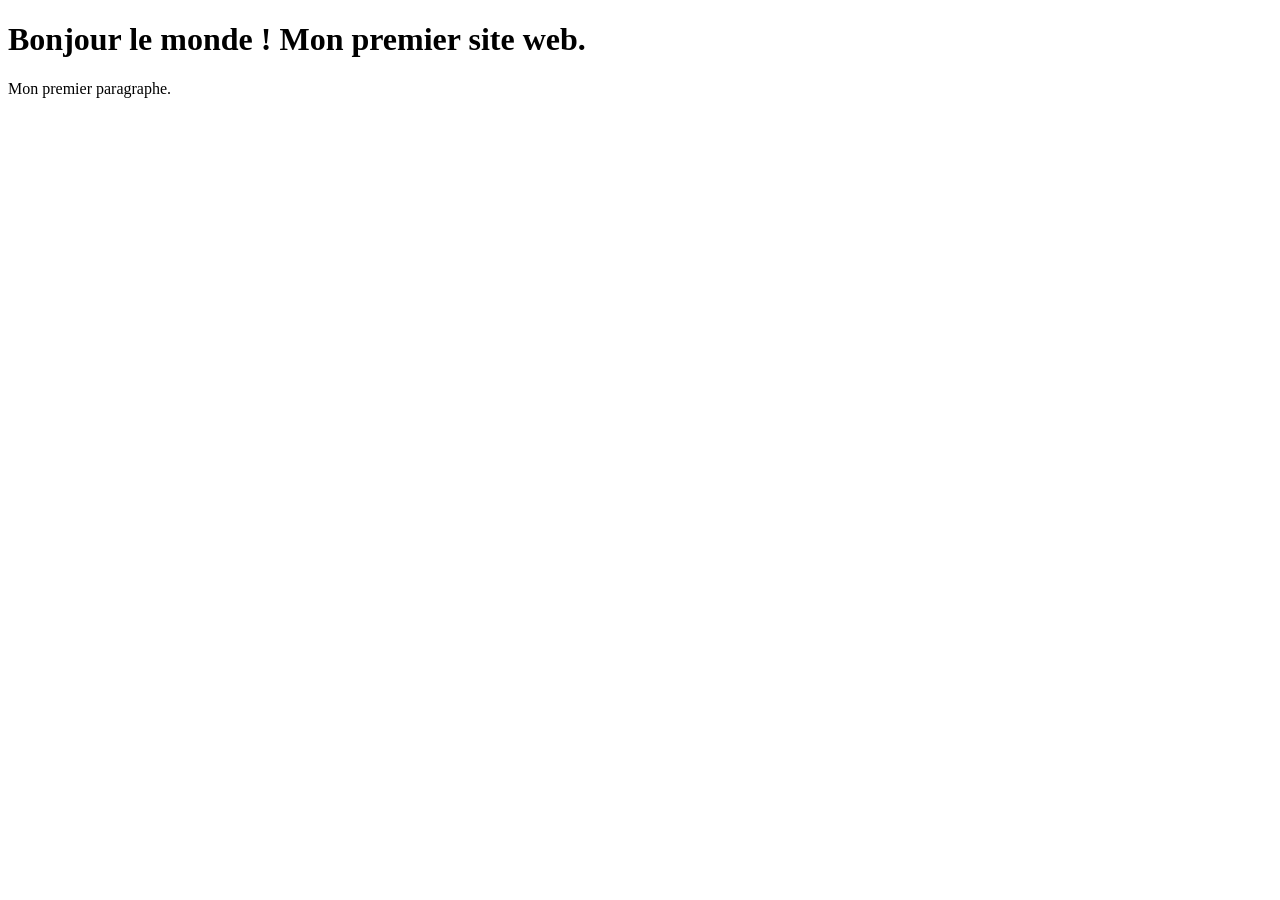
==== ma_premiere_page_web.html @ 2ee4974b "version 1" ====
<!DOCTYPE html>
<html lang="fr">
<head>
    <meta charset="UTF-8">
    <meta name="viewport" content="width=width=device-width">
    <title>Mon Site</title>
    <link rel="stylesheet" href="style.css">
</head>

<body>
    <h1> Bonjour le monde ! <span> Mon premier site web.</span></h1>
    <p>Mon premier paragraphe.</p>
</body>
<html>
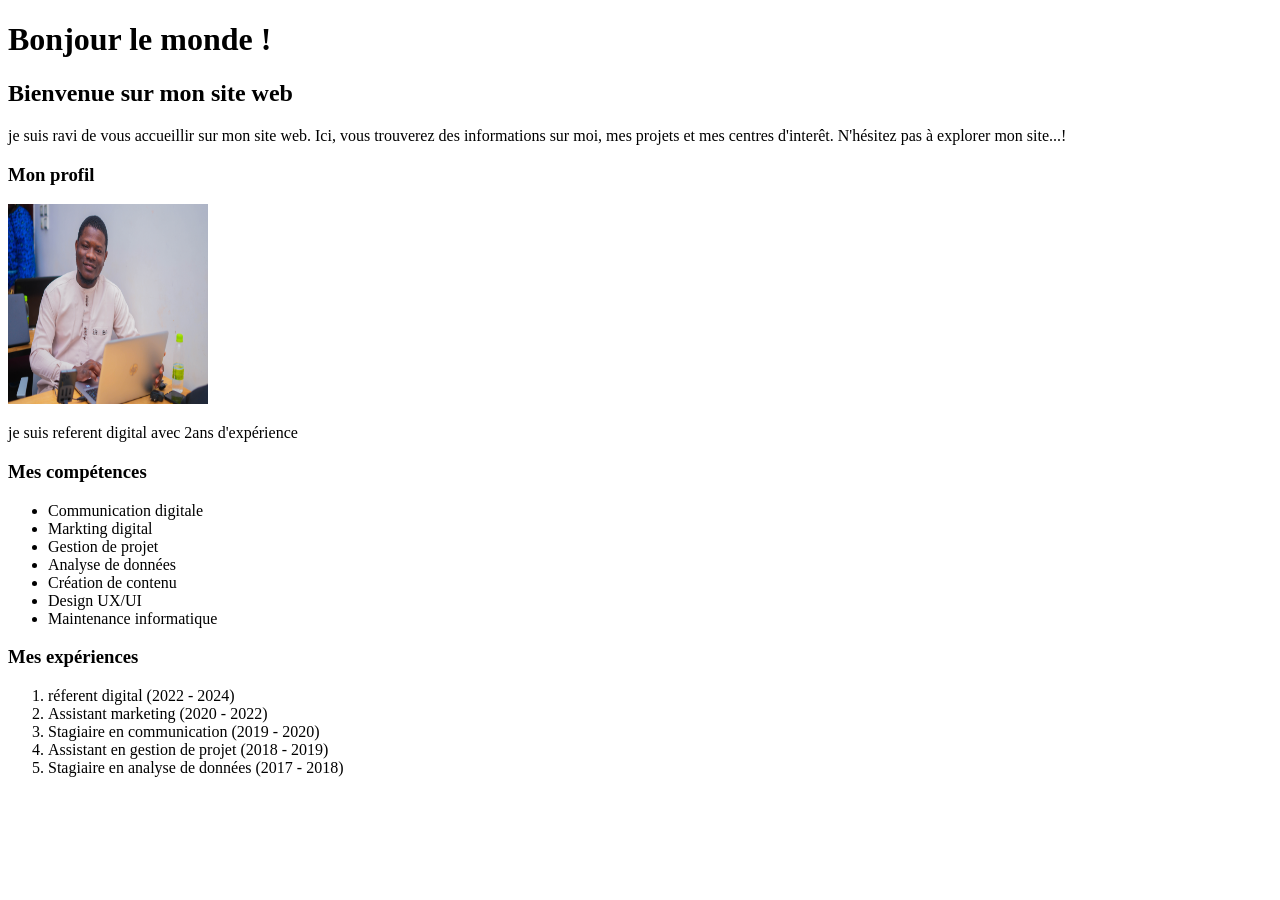
==== commit 22c3519f: "mise à jour du contenu de ma_premiere_page_web.html" ====
--- a/ma_premiere_page_web.html
+++ b/ma_premiere_page_web.html
@@ -8,7 +8,33 @@
 </head>
 
 <body>
-    <h1> Bonjour le monde ! <span> Mon premier site web.</span></h1>
-    <p>Mon premier paragraphe.</p>
+    <h1> Bonjour le monde !</h1>
+    <h2>Bienvenue sur mon site web</h2>
+    <p>je suis ravi de vous accueillir sur mon site web.
+        Ici, vous trouverez des informations sur moi, 
+        mes projets et mes centres d'interêt.
+        N'hésitez pas à explorer mon site...!    </p>
+    <h3> Mon profil</h3>
+    <img src="img/src/DSC07926.jpg" alt="Mon image" width="200" height="200">
+    <p> je suis referent digital avec 2ans d'expérience</p>
+    <h3>Mes compétences</h3>
+    <ul>
+        <li>Communication digitale</li>
+        <li>Markting digital</li>
+        <li>Gestion de projet</li>
+        <li>Analyse de données</li>
+        <li>Création de contenu</li>
+        <li>Design UX/UI</li>
+        <li>Maintenance informatique</li>
+    </ul>
+    <h3>Mes expériences</h3>
+    <ol>
+        <li>réferent digital (2022 - 2024)</li>
+        <li>Assistant marketing (2020 - 2022)</li>
+        <li>Stagiaire en communication (2019 - 2020)</li>
+        <li>Assistant en gestion de projet (2018 - 2019)</li>
+        <li>Stagiaire en analyse de données (2017 - 2018)</li>
+    </ol>
+    
 </body>
 <html>
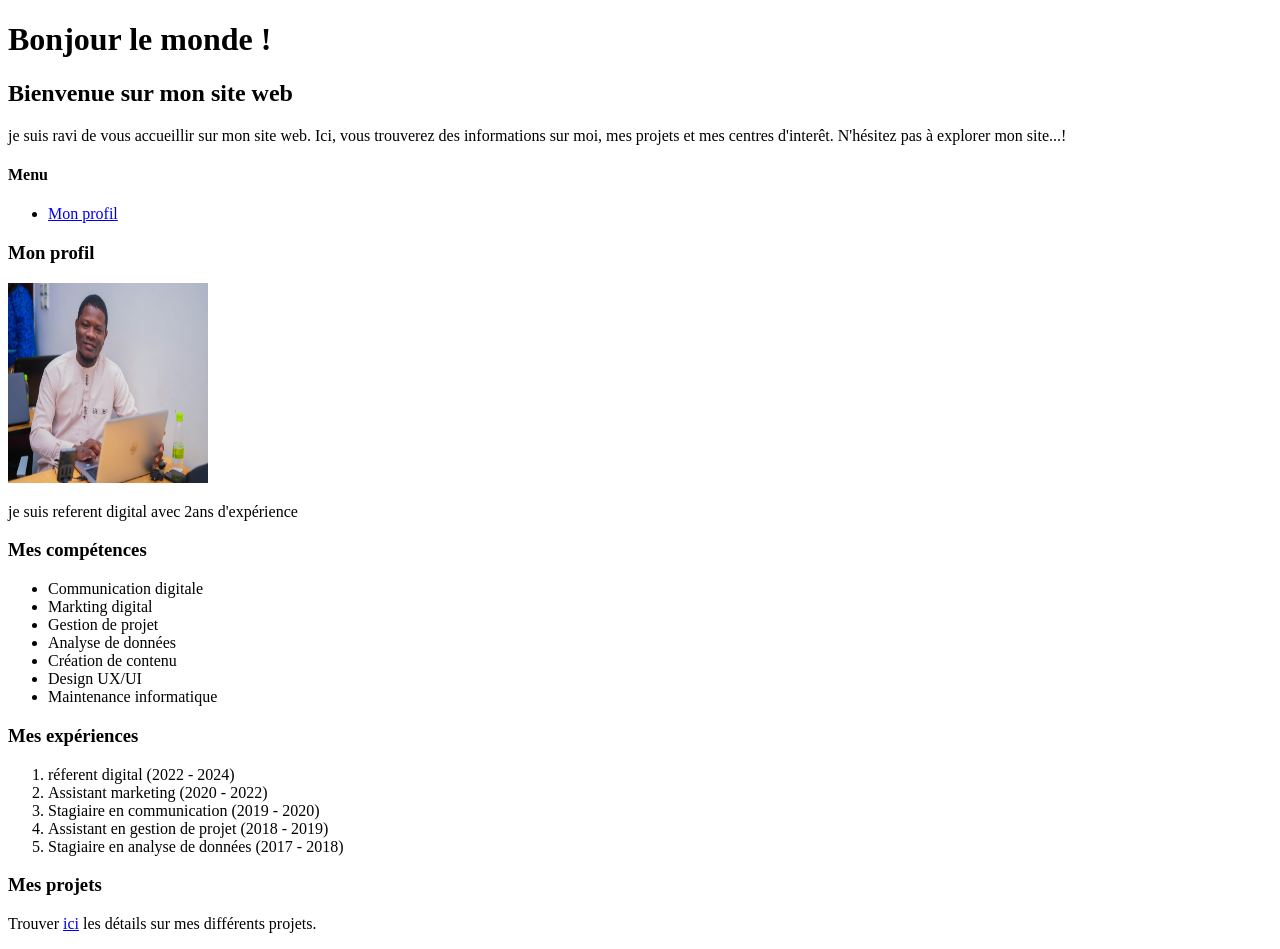
==== commit 4d604f8b: "Ajout d'un menu de navigation et d'une section "Mes projets" à ma_premiere_page_web.html" ====
--- a/ma_premiere_page_web.html
+++ b/ma_premiere_page_web.html
@@ -14,7 +14,11 @@
         Ici, vous trouverez des informations sur moi, 
         mes projets et mes centres d'interêt.
         N'hésitez pas à explorer mon site...!    </p>
-    <h3> Mon profil</h3>
+    <h4>Menu</h4>
+    <ul>
+        <li><a href="#monprofil">Mon profil</a></li>
+    </ul>
+    <h3> <id="Monprofil">Mon profil</h3>
     <img src="img/src/DSC07926.jpg" alt="Mon image" width="200" height="200">
     <p> je suis referent digital avec 2ans d'expérience</p>
     <h3>Mes compétences</h3>
@@ -35,6 +39,9 @@
         <li>Assistant en gestion de projet (2018 - 2019)</li>
         <li>Stagiaire en analyse de données (2017 - 2018)</li>
     </ol>
+
+    <h3>Mes projets</h3>
+    <p>Trouver  <a href="mes_projets.html">ici</a> les détails sur mes différents projets.</p>
     
 </body>
-<html>+</html>
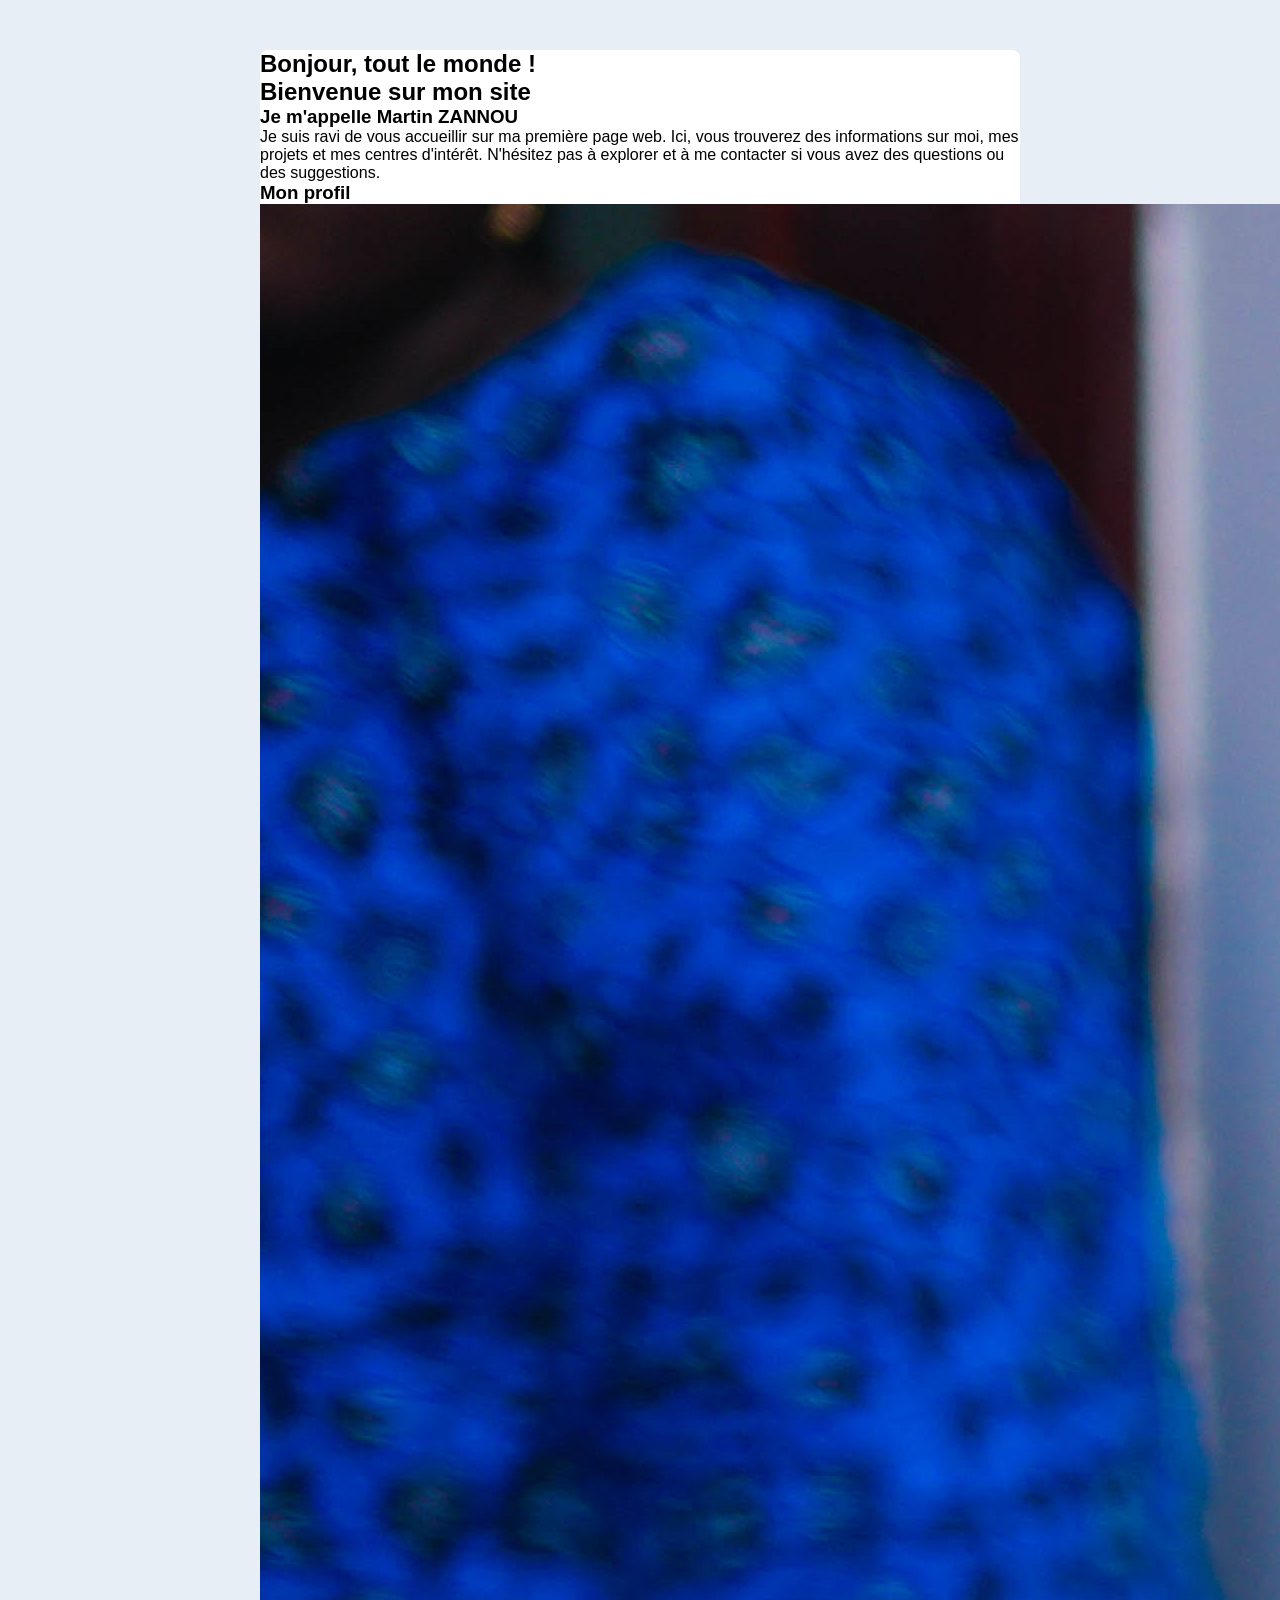
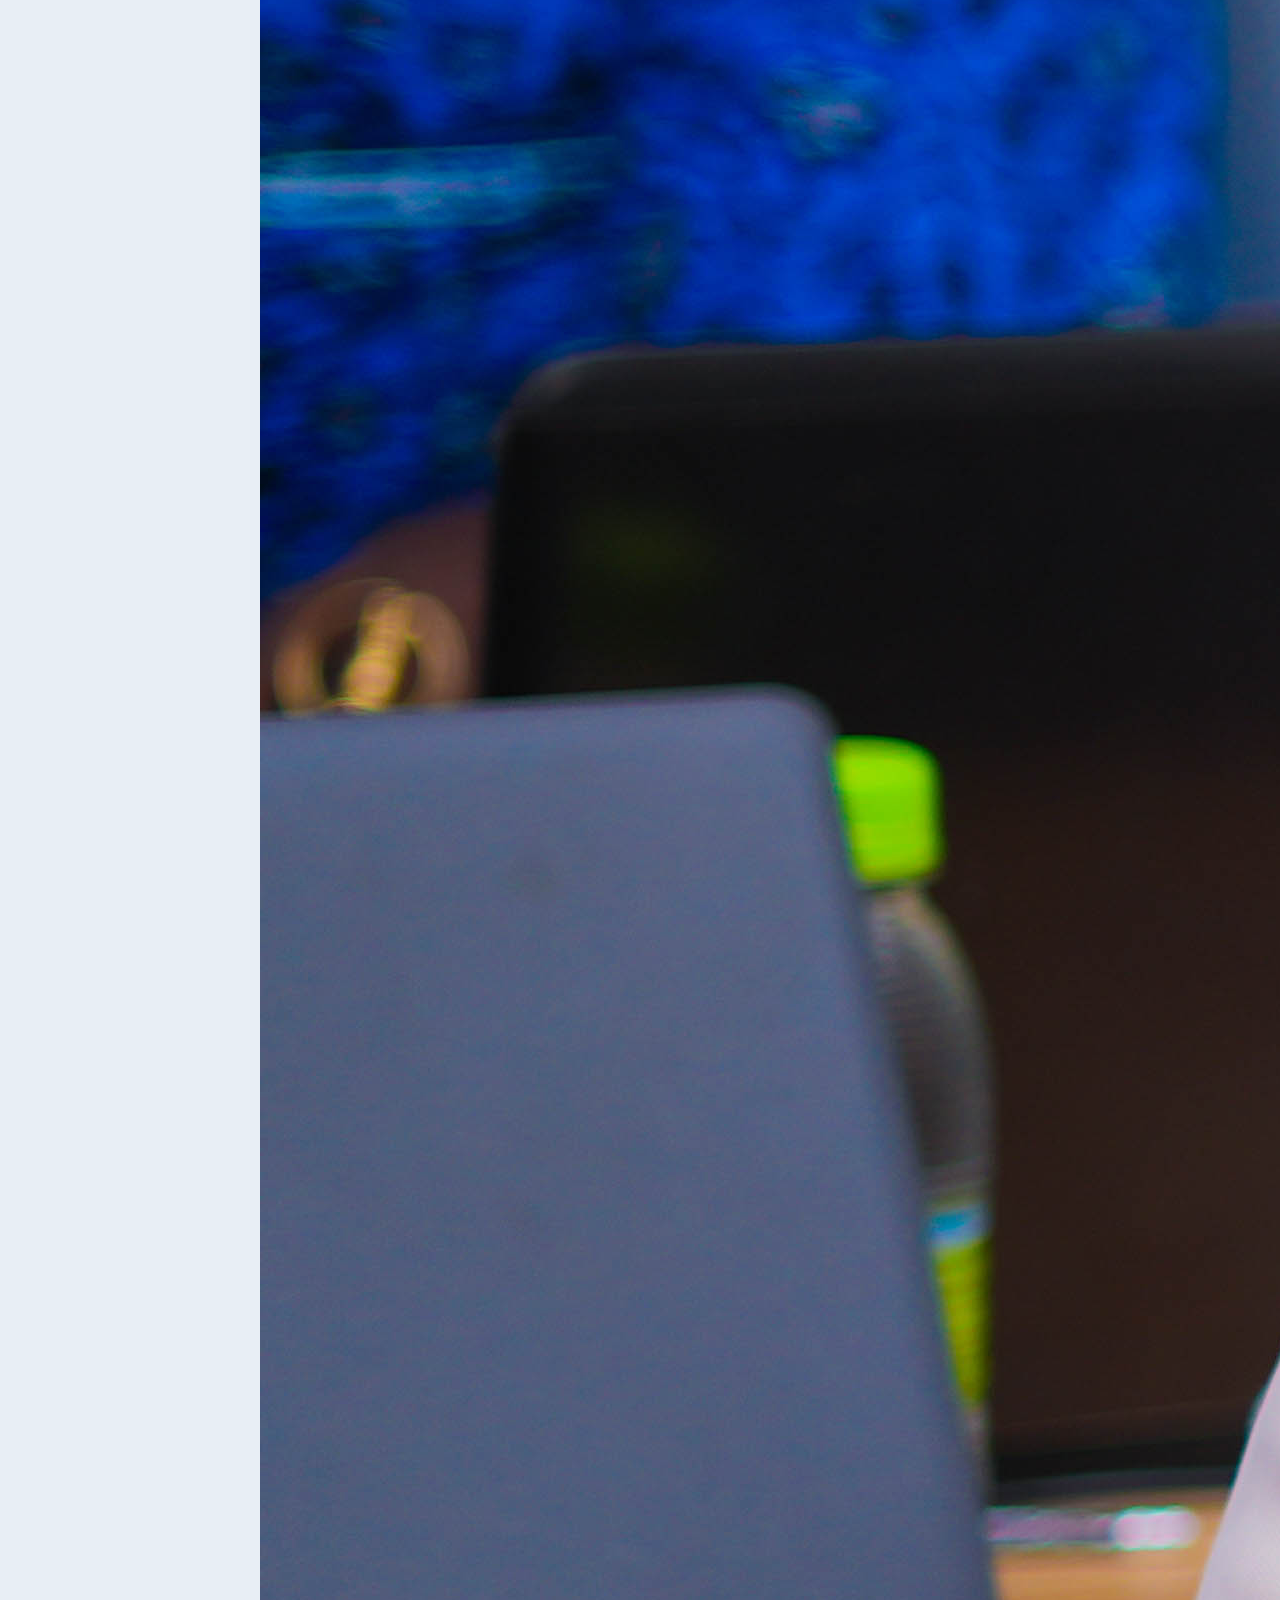
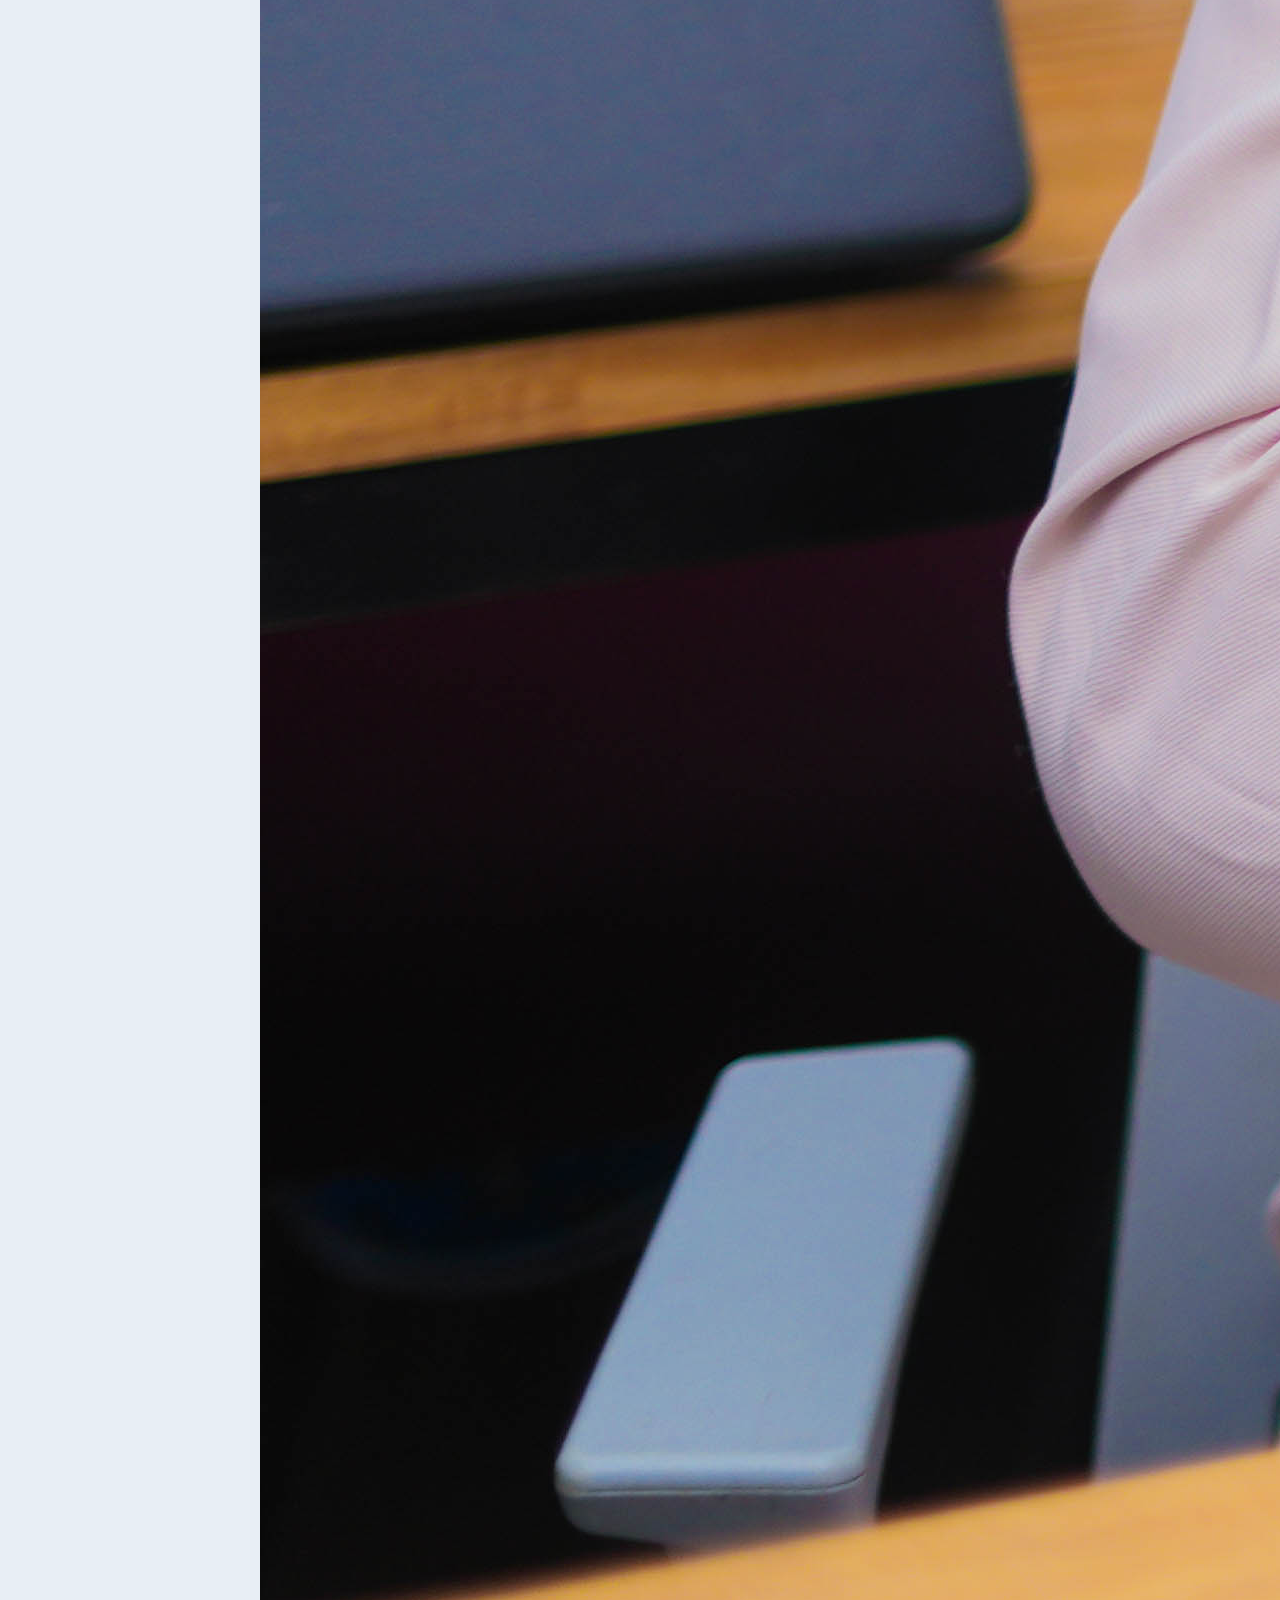
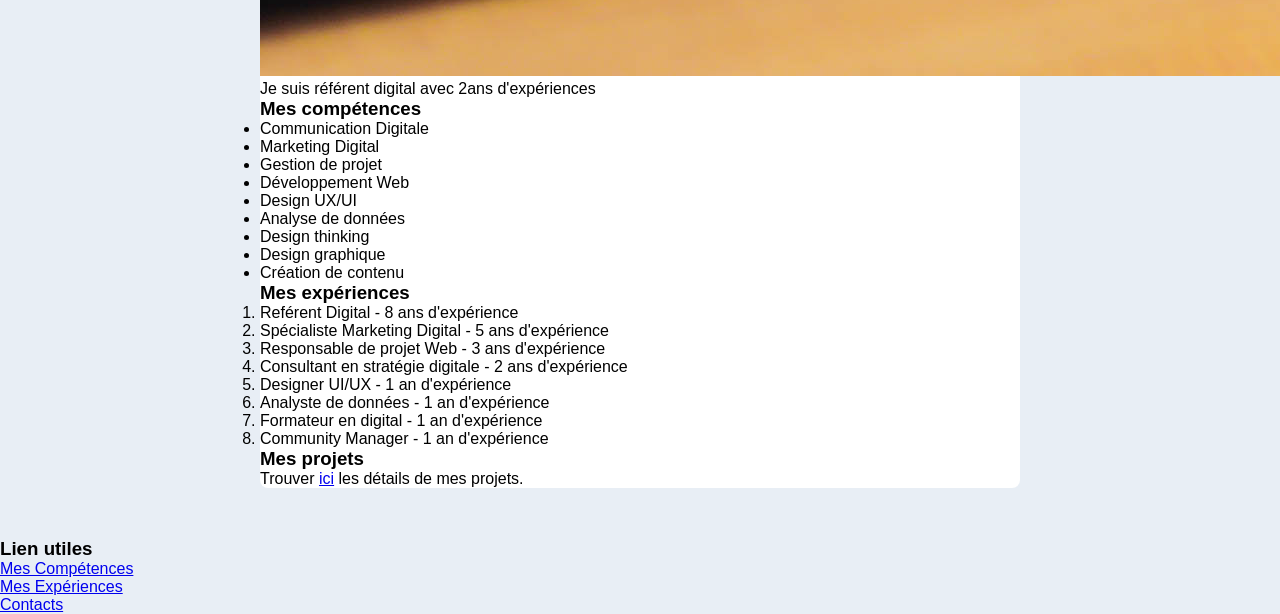
==== commit 165befe1: "Ajout des fichiers contact.html, contact.css et style.css, et mise à jour de ma_premiere_page_web.ht" ====
--- a/ma_premiere_page_web.html
+++ b/ma_premiere_page_web.html
@@ -8,40 +8,67 @@
 </head>
 
 <body>
-    <h1> Bonjour le monde !</h1>
-    <h2>Bienvenue sur mon site web</h2>
-    <p>je suis ravi de vous accueillir sur mon site web.
-        Ici, vous trouverez des informations sur moi, 
-        mes projets et mes centres d'interêt.
-        N'hésitez pas à explorer mon site...!    </p>
-    <h4>Menu</h4>
-    <ul>
-        <li><a href="#monprofil">Mon profil</a></li>
-    </ul>
-    <h3> <id="Monprofil">Mon profil</h3>
-    <img src="img/src/DSC07926.jpg" alt="Mon image" width="200" height="200">
-    <p> je suis referent digital avec 2ans d'expérience</p>
-    <h3>Mes compétences</h3>
-    <ul>
-        <li>Communication digitale</li>
-        <li>Markting digital</li>
-        <li>Gestion de projet</li>
-        <li>Analyse de données</li>
-        <li>Création de contenu</li>
-        <li>Design UX/UI</li>
-        <li>Maintenance informatique</li>
-    </ul>
-    <h3>Mes expériences</h3>
-    <ol>
-        <li>réferent digital (2022 - 2024)</li>
-        <li>Assistant marketing (2020 - 2022)</li>
-        <li>Stagiaire en communication (2019 - 2020)</li>
-        <li>Assistant en gestion de projet (2018 - 2019)</li>
-        <li>Stagiaire en analyse de données (2017 - 2018)</li>
-    </ol>
+    <main>
+            <section>
+                <h1>Bonjour, tout le monde !</h1>
+                <h2>Bienvenue sur mon site</h2>
+                <h3>Je m'appelle Martin ZANNOU</h3>
+                <p>
+                    Je suis ravi de vous accueillir sur ma première page web. 
+                    Ici, vous trouverez des informations sur moi, 
+                    mes projets et mes centres d'intérêt. 
+                    N'hésitez pas à explorer et à me contacter si vous avez 
+                    des questions ou des suggestions.
+                </p> 
+            </section>
+            <section>
+                <h3 id="monprofil" title="Je suis référent digital avec 8ans d'expériences">Mon profil</h3>
+                <img src="img/src/DSC07926.jpg" alt="Mon image" >   
+                <p>Je suis référent digital avec 2ans d'expériences</p>
+            </section>
+            <section>
+                <h3 id="mesCompetences">Mes compétences</h3>
+                <ul>
+                    <li>Communication Digitale</li>
+                    <li>Marketing Digital</li>
+                    <li>Gestion de projet</li>
+                    <li>Développement Web</li>
+                    <li>Design UX/UI</li>
+                    <li>Analyse de données</li>
+                    <li>Design thinking</li>
+                    <li>Design graphique</li>
+                    <li>Création de contenu</li>
+                </ul>
+            </section>
+            <section>
+                <h3 id="mesExperiences"> Mes expériences</h3>
+                <ol class="codjo">
+                    <li>Reférent Digital - 8 ans d'expérience</li>
+                    <li>Spécialiste Marketing Digital - 5 ans d'expérience</li>
+                    <li>Responsable de projet Web - 3 ans d'expérience</li>
+                    <li>Consultant en stratégie digitale - 2 ans d'expérience</li>
+                    <li>Designer UI/UX - 1 an d'expérience</li>
+                    <li>Analyste de données - 1 an d'expérience</li>
+                    <li>Formateur en digital - 1 an d'expérience</li>
+                    <li>Community Manager - 1 an d'expérience</li>
+                </ol>
+            </section>
+            <section>
+                <h3 id="mesProjets">Mes projets</h3>
+                <p>Trouver <a href="mes_projet.html">ici</a> les détails de mes projets.</p>
+            </section>
+        </main>
+    <footer>
+            <h3>Lien utiles</h3>
+            <ul>
+                <li><a href="mes_competences/mes_competences.html">Mes Compétences</a></li>
+                <li><a href="mes_experiences/mes_expériences.html">Mes Expériences</a></li>
+                <li><a href="contacts/contact.html">Contacts</a></li>
 
-    <h3>Mes projets</h3>
-    <p>Trouver  <a href="mes_projets.html">ici</a> les détails sur mes différents projets.</p>
-    
-</body>
+                <!-- <li><a href="https://www.linkedin.com" target="_blank">LinkedIn</a></li>
+                <li><a href="https://www.github.com" target="_blank">GitHub</a></li>
+                <li><a href="https://www.portfolio.com" target="_blank">Portfolio</a></li> -->
+            </ul>
+        </footer>
+    </body>
 </html>
--- a/style.css
+++ b/style.css
@@ -0,0 +1,188 @@
+/* --------------Début Style all------------------- */
+*{
+    margin: 0px;
+    padding: 0px;
+}
+body {
+    font-family: Poppins, sans-serif;
+    margin: 0px; 
+    padding: 0;
+    background-color: #E8EEF5;
+}
+
+/* Début style main */
+
+    /* margin: auto; */
+    /* margin-top: 50px;
+    margin-bottom: 50px;
+    margin-left: 260px;
+    margin-right: 260px; optimisation du code : au lieu de répéter les marges, 
+    on utilise la propriété margin en une seule ligne */
+    
+main {
+    margin: 50px 260px;
+    background-color: #ffffff;
+    border-radius: 8px;
+}
+        /* --------------Fin Style main------------------- */
+
+
+        /* --------------Début Style Header------------------- */
+header {
+    height: 294px;
+    background-color: #0055CC;
+    color: #ffffff;
+    text-align: center;
+    padding: 40px;
+    border: #c8d4e3 solid 0.73px;
+    border-radius: 8px 8px 0 0;
+    display:flex;
+    justify-content:center;
+    align-items:center;
+    flex-direction:column; 
+
+}
+
+/* --------------Fin Style Header------------------- */
+
+/* --------------Début Style h1 du Header------------------- */
+header h1 {
+    font-size: 2em;
+    font-weight: bold;
+    margin-bottom: 20px;
+    display: inline-block; 
+    
+}
+/* --------------Fin Style h1 du Header------------------- */
+
+/* --------------Début Style h1 du Header------------------- */
+header h2 {
+    font-size: 1.2em;
+    font-weight: 300;
+    margin-bottom: 20px;
+}
+/* --------------Fin Style h1 du Header------------------- */
+
+/* --------------Début Style h1 du Header------------------- */
+header h3 {
+    font-size: 0.8em;
+    font-weight: bold;
+    margin-bottom: 20px;
+    text-transform: uppercase;
+    letter-spacing: 1px;
+}
+/* --------------Fin Style h1 du Header------------------- */
+
+header
+{
+    font-size: 1em;
+    font-weight: 300;
+    margin-bottom: 20px;
+    line-height: 1.5;
+    width: 80%;
+}
+ /* --------------Fin Style Header------------------- */
+.titre_section {
+    font-size: 1.8em;
+    color: #0055CC;
+    padding-bottom: 8px;
+    border-bottom: 3px solid #0055CC;
+    margin-bottom: 20px;
+    width: fit-content; /* fit content permet d'ajuster la largeur du h3 en fonction de son contenu */
+    
+}
+ /* --------------Début block container------------------- */
+
+ .container {
+    padding: 0px 40px;
+}
+
+ /* --------------Fin block container------------------- */
+ 
+ /* --------------Début Style menu de navigation------------------- */
+
+nav{
+    padding: 24px 0px;
+    border-bottom: 1px solid #e0e8f5;
+}
+ /* --------------Fin Style menu de navigation------------------- */
+
+nav h4{
+    text-transform: uppercase;
+    color: #888888;
+    margin-bottom: 10px;
+}
+nav ul{
+    display: flex;
+    text-decoration: none;
+    color: #0055CC; 
+    list-style: none;
+}
+nav ul li{
+    margin-right: 10px;
+    padding: 5px 15px;
+    border-radius: 4px;
+    border: 1px solid #0055CC;
+    background-color: #f0f5ff;
+}
+
+nav ul li:hover{
+    background-color: #0055CC;
+    border: 1px solid #0055CC;
+}
+nav ul li a{
+    text-decoration: none;
+    color: #0055CC; 
+    font-weight: 600;
+}
+
+nav ul li:hover a{
+    color: #ffffff; 
+}
+
+/* --------------debut style section profil------------------- */
+.section.profil {
+    padding: 20px 0px;
+    border-bottom: 1px solid #e0e8f5;
+   
+}
+.section.profil h3 {
+    font-size: 1.8em;
+    color: #0055CC;
+    padding-bottom: 8px;
+    border-bottom: 3px solid #0055CC;
+    margin-bottom: 20px;
+    width: fit-content; /* fit content permet d'ajuster la largeur du h3 en fonction de son contenu */
+}
+.section.profil img {
+    display: block;
+    width: 100px;
+    height: auto;
+}
+#photo {
+    width: 50px;
+    height: 50px;
+    background-color: #030c1b;
+    border-radius: 100%;
+    border: 2px solid #0055CC;
+    overflow: hidden;
+    margin-bottom: 20px;
+}
+section.profil p {
+    padding: 10px 16px;
+    background-color: #f5f8ff;
+    border-left: 5px solid #0055CC;
+}
+/* --------------Fin Style section profil------------------- */
+
+#list_competences {
+   display: flex;
+   list-style: none;
+   flex-direction: column;
+}
+#list_competences li {
+    margin-bottom: 10px;
+    padding: 10px 16px;
+    background-color: #f5f8ff;
+    border-left: 5px solid #0055CC;
+}
